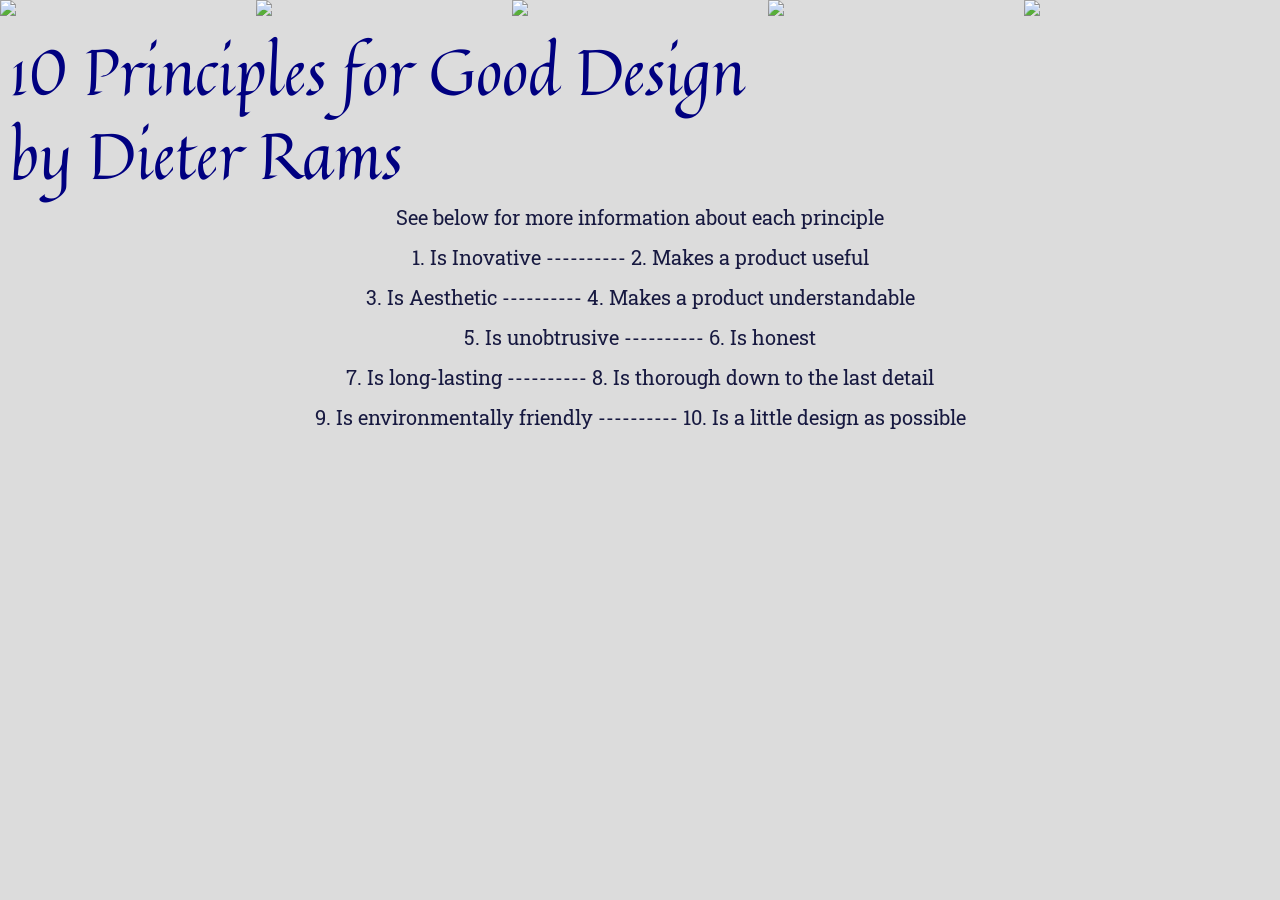
==== site/index.html @ aa68f7ca "Removed information about each principle" ====
<!DOCTYPE html>
<html lang="en">
  <head>
    <meta charset="UTF-8">
    <meta name="viewport" content="width=device-width,initial-scale=1">
    <title>Katherine Correa | katherinesc</title>
    <link href="css/reset.css" rel="stylesheet"><!-- DO NOT EDIT THIS LINE -->
    <link href="css/style.css" rel="stylesheet"><!-- DO NOT EDIT THIS LINE -->

    <link rel="preconnect" href="https://fonts.googleapis.com"> <!--Quintessential + Roboto Slab + New Amsterdam-->
    <link rel="preconnect" href="https://fonts.gstatic.com" crossorigin>
    <link href="https://fonts.googleapis.com/css2?family=New+Amsterdam&family=Quintessential&family=Roboto+Slab:wght@100..900&display=swap" rel="stylesheet">
  </head>
  <body>
    <!-- YOUR CODE GOES HERE -->
     <header>
       <div><img src="https://www.arredativo.it/wp-content/uploads/2016/07/dieterfour.jpg" ><img
        src="https://d2lsod3xpjaepj.cloudfront.net/files/assets/2000/1328/crop169/710.jpg"><img src="https://www.lifeofanarchitect.com/wp-content/uploads/2011/05/Dieter-Rams.jpg"><img src="https://miro.medium.com/0*X5BaAZGaiue92Lk_"><img src="https://media.architecturaldigest.com/photos/5bf4395354719d268fefce85/2:1/w_1280%2Cc_limit/image1-dieterramsatvitsoeligbyannebrassierid445copyvitsoe.jpg"></div>
      <h1>10 Principles for Good Design</h1>
      <h1>by Dieter Rams</h1>
     </header>
     <main>
      <h2>See below for more information about each principle</h2>
      <h2>1. Is Inovative ---------- 2. Makes a product useful</h2>
      <h2>3. Is Aesthetic ---------- 4. Makes a product understandable</h2>
      <h2>5. Is unobtrusive ---------- 6. Is honest</h2>
      <h2>7. Is long-lasting ---------- 8. Is thorough down to the last detail</h2>
      <h2>9. Is environmentally friendly ---------- 10. Is a little design as possible</h2>
     </main>

  </body>
</html>
---- site/css/style.css ----
body {
  background-color:gainsboro;
}

img{
  display:inline-block;
  width:20%
}

h1{
  font-family:"Quintessential", sans-serif;
  font-size: 4rem;
  color:navy;
  padding-top: 20px;
  padding-left: 10px;
}

li,h2{
  padding-top: 20px;
  text-align: center;
  font-family:"Roboto Slab", sans-serif;
  font-size:20px;
  color:#171940;
}

h3{
  padding-top:30px;
  font-family:"Quintessential", sans-serif;
  font-size:40px;
  padding-left:15px;
  color:#0F1359;
}

h4{
  padding-left:20px;
  font-family:"Quintessential", sans-serif;
  font-size:40px;
  color:#014023;
}

h5{
  padding-left:25px;
  padding-top:10px;
  font-size:25px;
  padding-bottom:30px;
  font-family: "Roboto Slab", sans-serif;
}
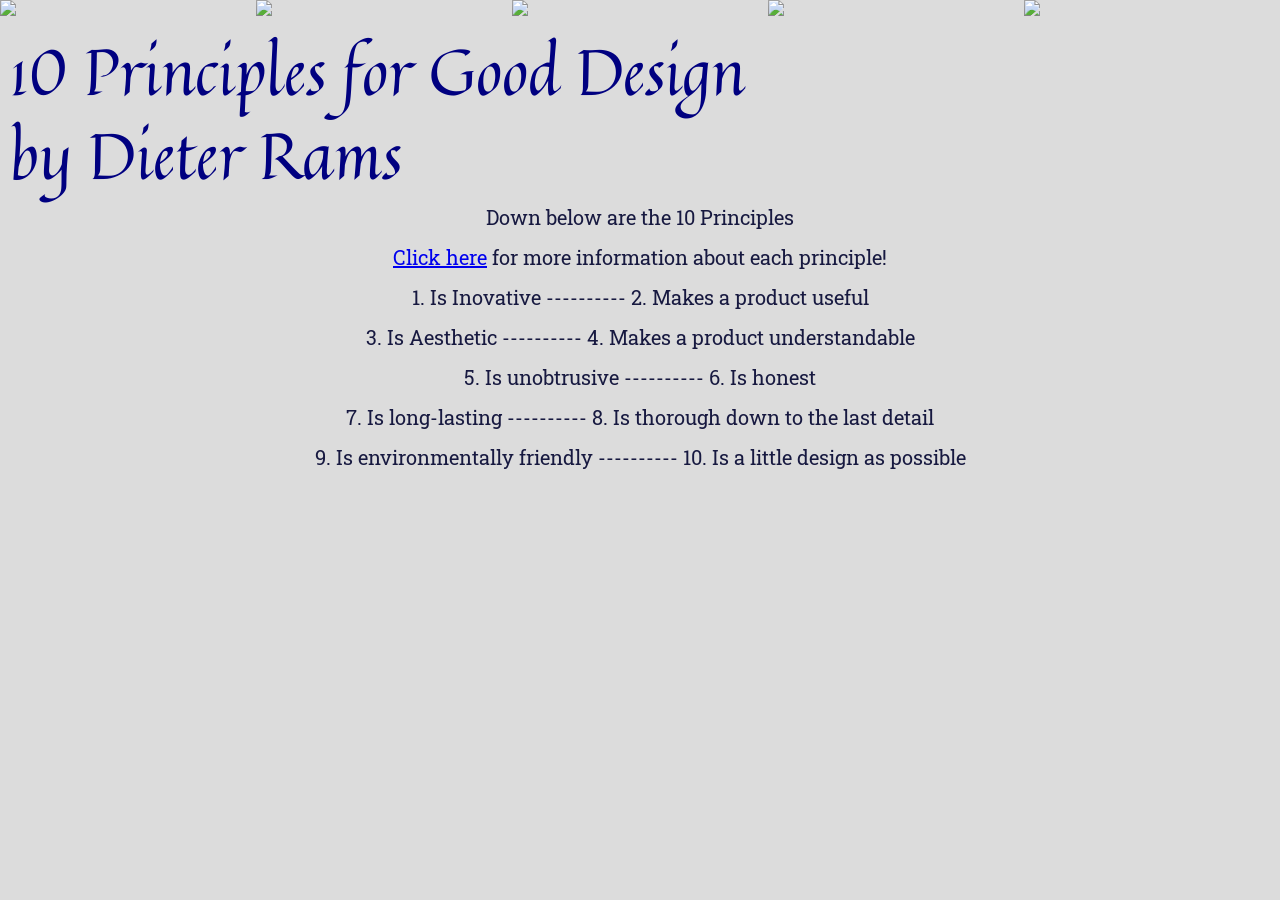
==== commit 6c1abf85: "Added link to information" ====
--- a/site/index.html
+++ b/site/index.html
@@ -20,7 +20,11 @@
       <h1>by Dieter Rams</h1>
      </header>
      <main>
-      <h2>See below for more information about each principle</h2>
+      <h2>Down below are the 10 Principles</h2>
+      <ul>
+        <li><a href="ten-principles.html">Click here</a> for more information about each principle!</li>
+      </ul>
+
       <h2>1. Is Inovative ---------- 2. Makes a product useful</h2>
       <h2>3. Is Aesthetic ---------- 4. Makes a product understandable</h2>
       <h2>5. Is unobtrusive ---------- 6. Is honest</h2>
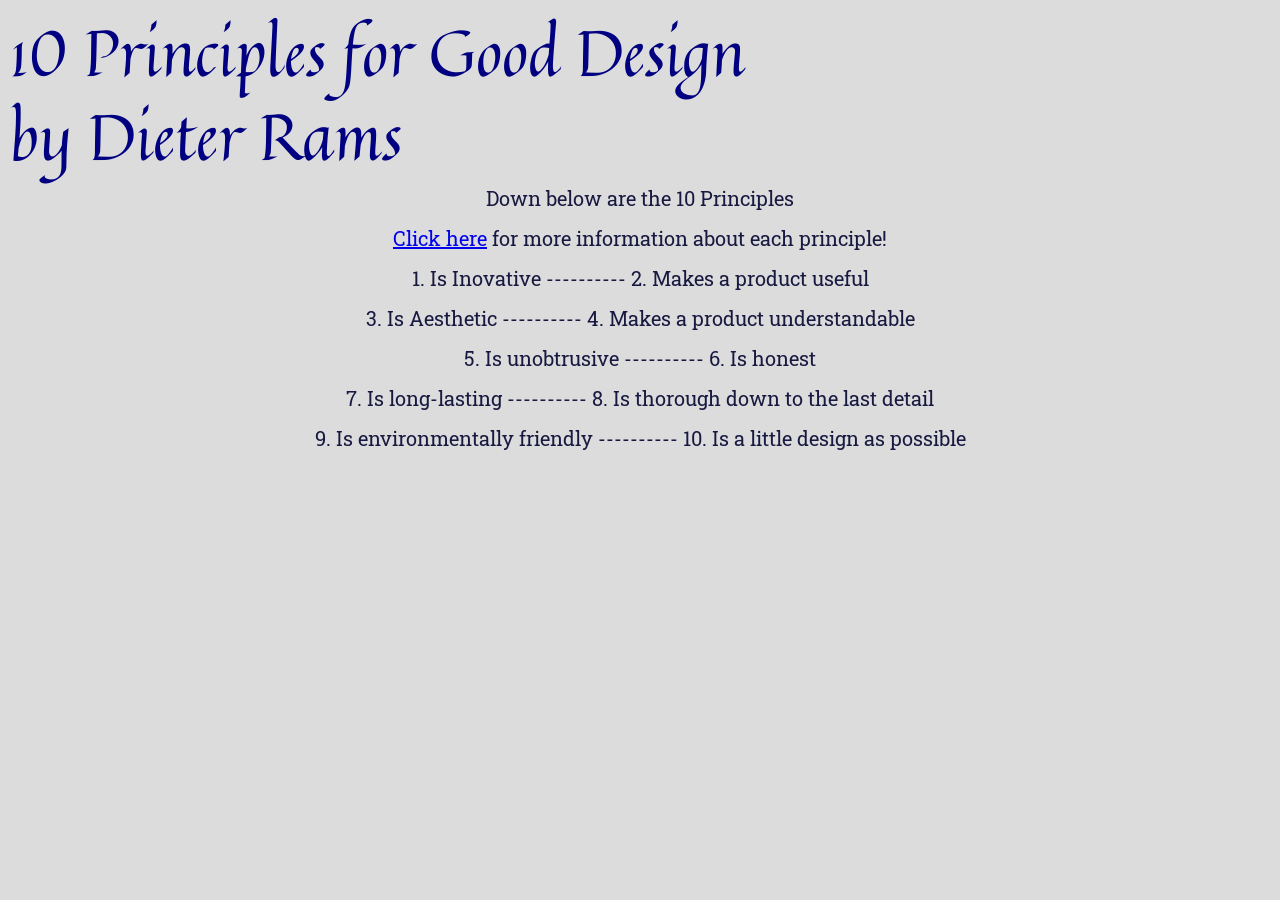
==== commit 4101dcc0: "Commented header" ====
--- a/site/index.html
+++ b/site/index.html
@@ -14,16 +14,19 @@
   <body>
     <!-- YOUR CODE GOES HERE -->
      <header>
-       <div><img src="https://www.arredativo.it/wp-content/uploads/2016/07/dieterfour.jpg" ><img
-        src="https://d2lsod3xpjaepj.cloudfront.net/files/assets/2000/1328/crop169/710.jpg"><img src="https://www.lifeofanarchitect.com/wp-content/uploads/2011/05/Dieter-Rams.jpg"><img src="https://miro.medium.com/0*X5BaAZGaiue92Lk_"><img src="https://media.architecturaldigest.com/photos/5bf4395354719d268fefce85/2:1/w_1280%2Cc_limit/image1-dieterramsatvitsoeligbyannebrassierid445copyvitsoe.jpg"></div>
+       <!-- <div><img src="https://www.arredativo.it/wp-content/uploads/2016/07/dieterfour.jpg" ><img
+        src="https://d2lsod3xpjaepj.cloudfront.net/files/assets/2000/1328/crop169/710.jpg"><img src="https://www.lifeofanarchitect.com/wp-content/uploads/2011/05/Dieter-Rams.jpg"><img src="https://miro.medium.com/0*X5BaAZGaiue92Lk_"><img src="https://media.architecturaldigest.com/photos/5bf4395354719d268fefce85/2:1/w_1280%2Cc_limit/image1-dieterramsatvitsoeligbyannebrassierid445copyvitsoe.jpg"></div> -->
+
       <h1>10 Principles for Good Design</h1>
       <h1>by Dieter Rams</h1>
      </header>
      <main>
       <h2>Down below are the 10 Principles</h2>
-      <ul>
+      <nav>
+        <ul>
         <li><a href="ten-principles.html">Click here</a> for more information about each principle!</li>
       </ul>
+    </nav>
 
       <h2>1. Is Inovative ---------- 2. Makes a product useful</h2>
       <h2>3. Is Aesthetic ---------- 4. Makes a product understandable</h2>
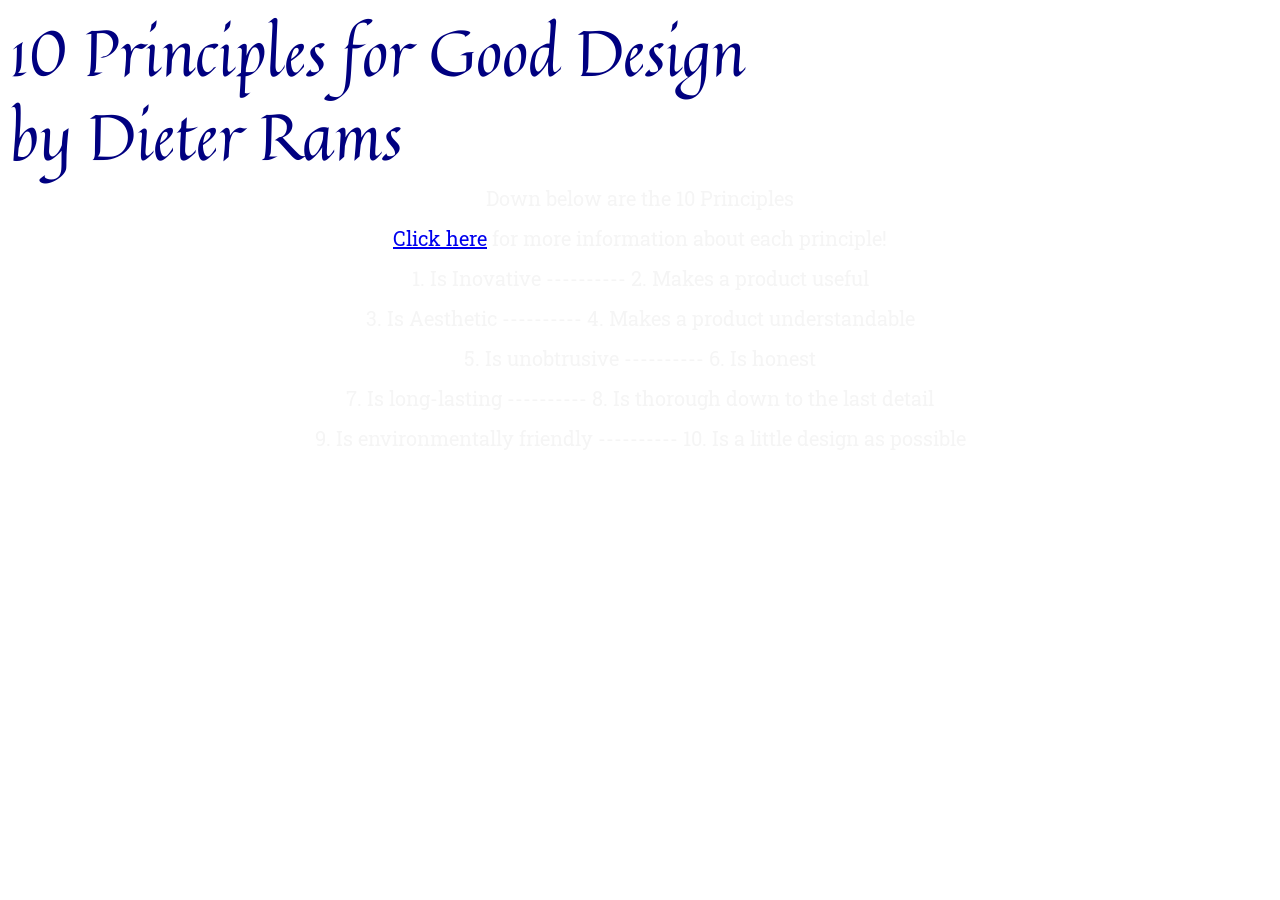
==== commit 3a667456: "Added classes" ====
--- a/site/index.html
+++ b/site/index.html
@@ -11,7 +11,7 @@
     <link rel="preconnect" href="https://fonts.gstatic.com" crossorigin>
     <link href="https://fonts.googleapis.com/css2?family=New+Amsterdam&family=Quintessential&family=Roboto+Slab:wght@100..900&display=swap" rel="stylesheet">
   </head>
-  <body>
+  <body class="index-file">
     <!-- YOUR CODE GOES HERE -->
      <header>
        <!-- <div><img src="https://www.arredativo.it/wp-content/uploads/2016/07/dieterfour.jpg" ><img
--- a/site/css/style.css
+++ b/site/css/style.css
@@ -1,6 +1,12 @@
 body {
-  background-color:gainsboro;
+  background-image: linear-gradient(rgba(0,0,0,0.3)), url("../img/dieter-rams-5.jpg");
+  background-attachment: fixed;
+  height: 100vh;
+  background-size: cover;
+  background-position: center;
+  background-repeat: no-repeat;
 }
+
 
 img{
   display:inline-block;
@@ -20,7 +26,7 @@
   text-align: center;
   font-family:"Roboto Slab", sans-serif;
   font-size:20px;
-  color:#171940;
+  color:whitesmoke;
 }
 
 h3{
@@ -29,6 +35,7 @@
   font-size:40px;
   padding-left:15px;
   color:#0F1359;
+  background-color: gray;
 }
 
 h4{
@@ -36,6 +43,7 @@
   font-family:"Quintessential", sans-serif;
   font-size:40px;
   color:#014023;
+  background-color: gray;
 }
 
 h5{
@@ -44,4 +52,6 @@
   font-size:25px;
   padding-bottom:30px;
   font-family: "Roboto Slab", sans-serif;
+  height: 50vh;
+  background-color: gray;
 }
